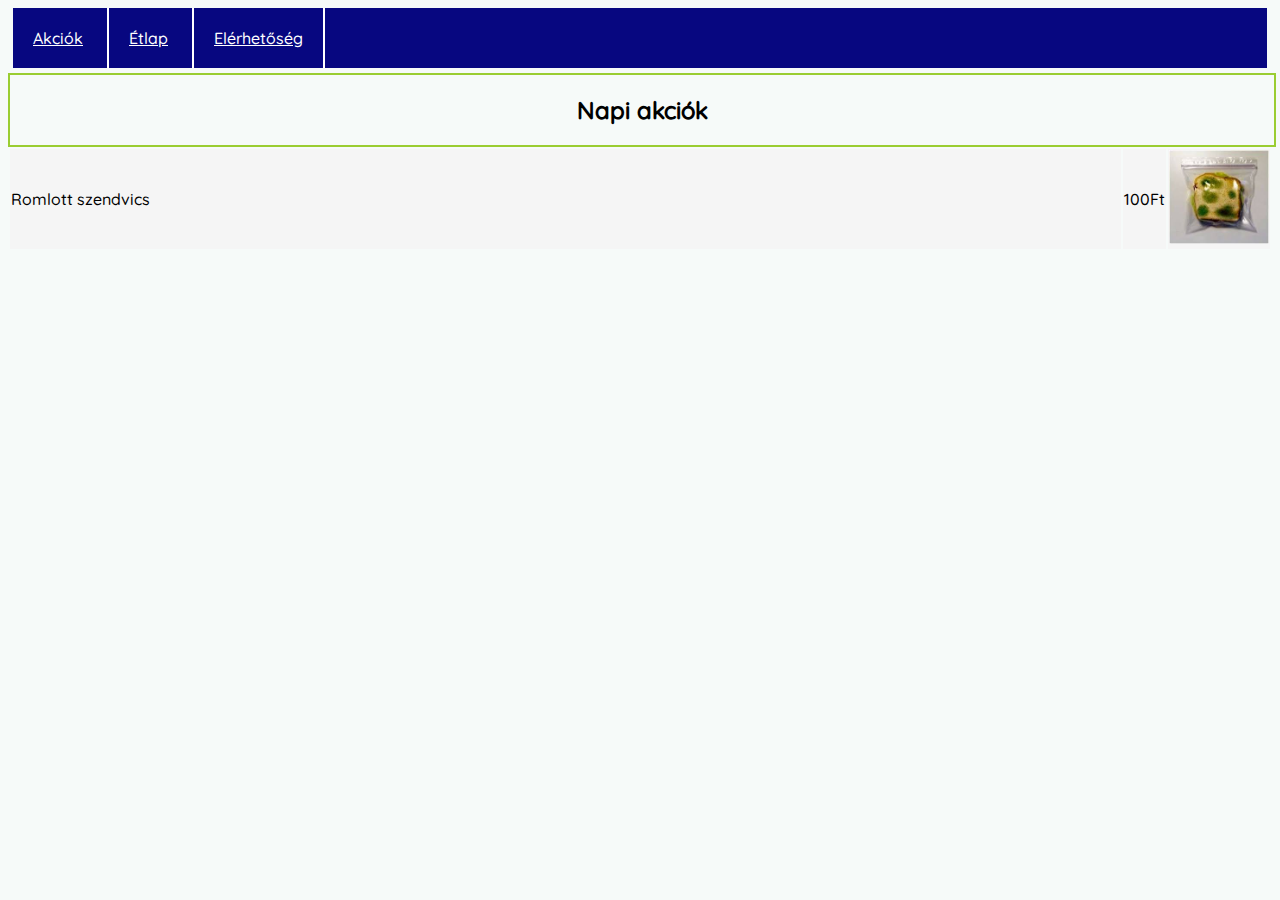
==== akciok.html @ 07be483a ""uj"" ====
<!DOCTYPE html>
<html lang="en">

<head>
    <meta charset="UTF-8">
    <meta name="viewport" content="width=device-width, initial-scale=1.0">
    <link rel="stylesheet" href="/css/style.css">
    <title>Akciók</title>
</head>

<body>
    <ul class="navbar">
        <li class="menu">
            <a href="akciok.html">Akciók</a>
        </li>
        <li class="menu">
            <a href="etlap.html">Étlap</a>
        </li>
        <li class="menu">
            <a href="elerhetoseg.html">Elérhetőség</a>
        </li>
    </ul>
    <div class="keretezettFejlec" style="width: 100%;">
        <h2>Napi akciók</h2>
    </div>
    <div>
        <table>
            <tbody>
                <tr>
                    <td id="akcio1">Romlott szendvics</td>

                    <td>100Ft</td>
                    <td><img src="/img/romlott_szenyo.jpeg" alt="romlott szenyó" width="100px"></td>
                </tr>
            </tbody>
        </table>
    </div>
</body>

</html>
---- css/style.css ----
@font-face {
        font-family: quicksand;
        src: url(/fonts/static/Quicksand-Medium.ttf);
      }

body {
    background-color: rgb(246, 250, 249);
    font-family: 'quicksand', Arial, sans-serif;
}

thead {
    background-color: darkgrey;
    font-family: 'Segoe UI', Tahoma, Geneva, Verdana, sans-serif;
    }

td {
    background-color: whitesmoke;
}

#akcio1 {
    width: 100%;
}

#teljesFejlec {
    width: 100%;
    text-align: center;
}

.keretezettFejlec {
    border-style: solid;
    border-width: 2px;
    border-color: yellowgreen;
    text-align: center;
    width: 100%;
}

.menu {
    display: inline;
    color: white;
    padding: 20px;
    border-right: solid 2px white;
    
}

.navbar {
    background-color: rgb(7, 7, 128);
    color: rgb(255, 255, 255);
    margin: 5px;
    padding: 20px 0px;
    

}
a {
    color: inherit;
}

a:hover {
    background-color: yellowgreen;
    color: black;
}

.tablazat {
    width: 100%;
}

.elsooszlop {
    width:75%;
}

.masodikoszlop {
    width: 5%;
    text-align: center;
}

.harmadikoszlop {
    width: 20%;
    text-align: right;
}
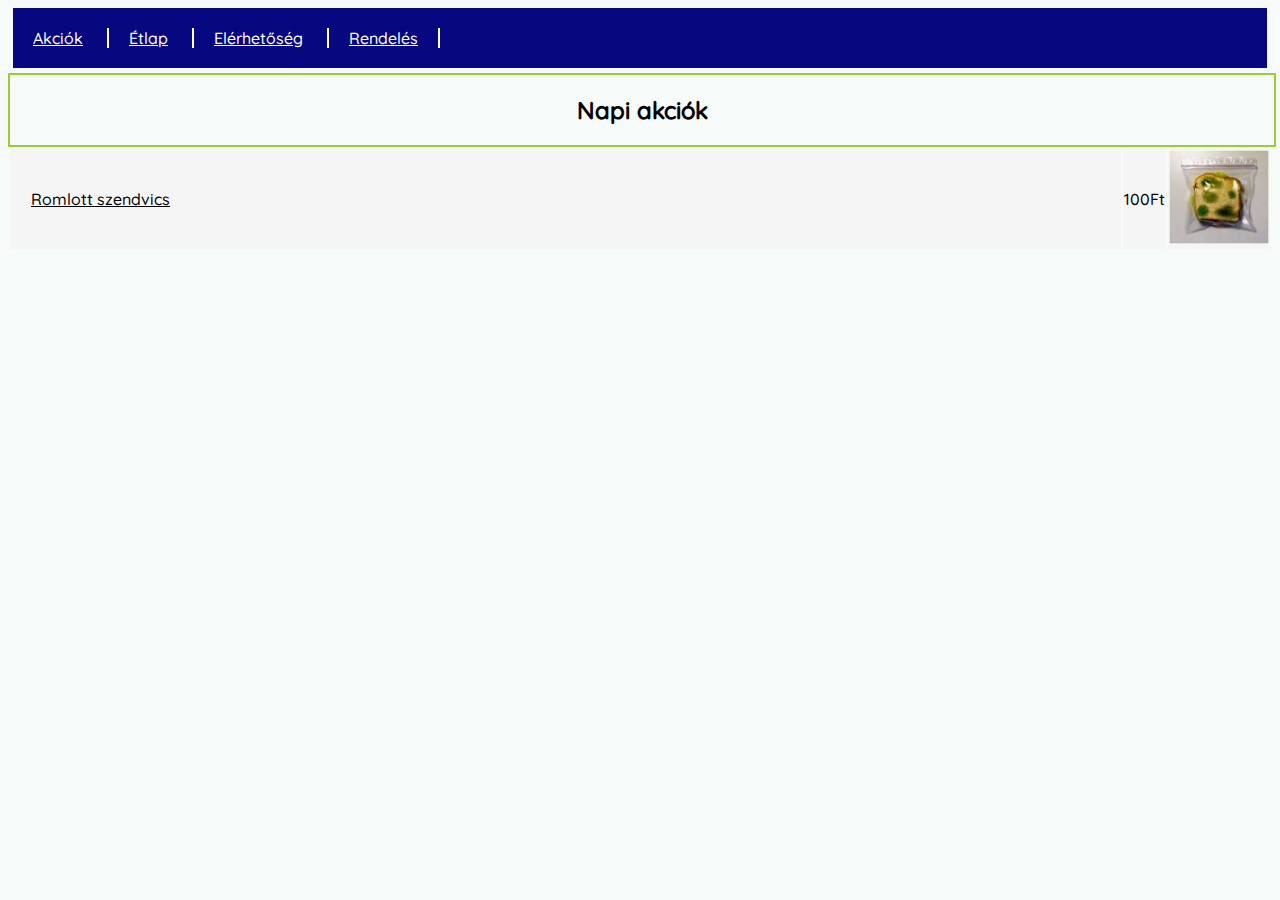
==== commit 1cf849a1: ""ij lap"" ====
--- a/akciok.html
+++ b/akciok.html
@@ -9,7 +9,7 @@
 </head>
 
 <body>
-    <ul class="navbar">
+    <ul class="navbarS">
         <li class="menu">
             <a href="akciok.html">Akciók</a>
         </li>
@@ -19,6 +19,9 @@
         <li class="menu">
             <a href="elerhetoseg.html">Elérhetőség</a>
         </li>
+        <li class="menu">
+            <a href="rendeles.html">Rendelés</a>
+        </li>
     </ul>
     <div class="keretezettFejlec" style="width: 100%;">
         <h2>Napi akciók</h2>
@@ -27,8 +30,7 @@
         <table>
             <tbody>
                 <tr>
-                    <td id="akcio1">Romlott szendvics</td>
-
+                    <td id="akcio1"><a href="beteg.html"> Romlott szendvics</a> </td>
                     <td>100Ft</td>
                     <td><img src="/img/romlott_szenyo.jpeg" alt="romlott szenyó" width="100px"></td>
                 </tr>
--- a/css/style.css
+++ b/css/style.css
@@ -37,12 +37,12 @@
 .menu {
     display: inline;
     color: white;
-    padding: 20px;
+    padding: 0px;
     border-right: solid 2px white;
     
 }
 
-.navbar {
+.navbarS {
     background-color: rgb(7, 7, 128);
     color: rgb(255, 255, 255);
     margin: 5px;
@@ -52,6 +52,7 @@
 }
 a {
     color: inherit;
+    padding: 20px;
 }
 
 a:hover {
@@ -75,4 +76,32 @@
 .harmadikoszlop {
     width: 20%;
     text-align: right;
+}
+
+small {
+    font-size:8px;
+    
+}
+
+.note {
+    font-size: 10px;
+    }
+
+.menuhivatkozas {
+    color: white;
+}
+
+#feltet {
+    font-family: "quicksand";
+}
+
+.center {
+    text-align: center;
+    margin: auto;
+    width:100%;
+    padding: 0.3rem;
+}
+
+.kozepre {
+    margin: 10px 33%
 }